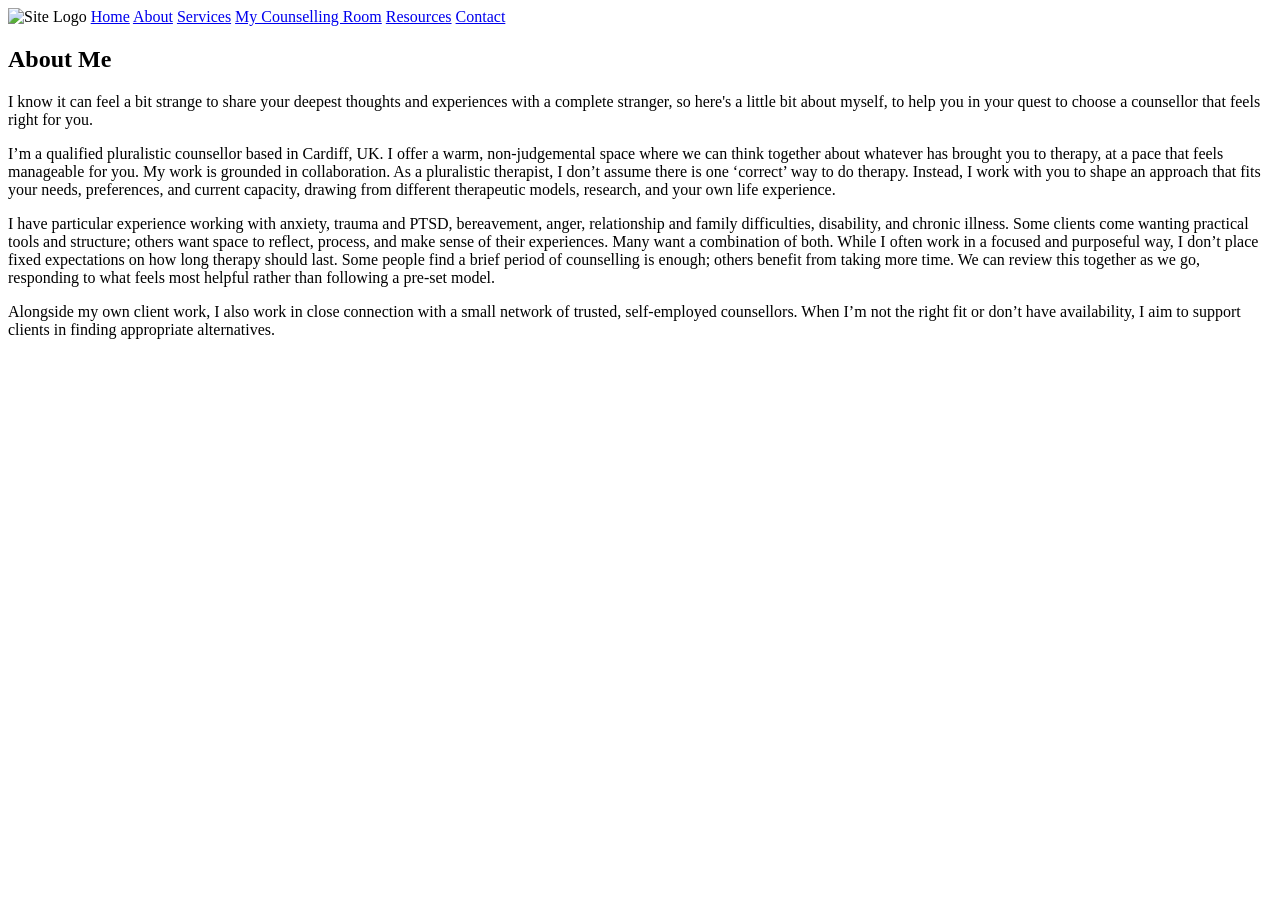
==== About.html @ 57f8e184 "Create About.html Uploaded my current About html page to Git" ====
<!DOCTYPE html>
<html lang="en">
<head>
    <meta charset="UTF-8">
    <meta http-equiv="X-UA-Compatible" content="IE-edge">
    <meta name="viewport" content="width=device-width, initial-scale=1.0">
    <title>A Hennessy Counselling</title>
    <link rel="icon" type="image/png" href="logo.png">
    <!-- Link to external CSS -->
    <link rel="stylesheet" href="style.css">
</head>

<body>

    <!-- Menu Bar -->
<nav class="menu-bar">
    <img src="logo.avif" alt="Site Logo" class="logo">

    <a href="home.html">Home</a>
    <a href="about.html">About</a>
    <a href="services.html">Services</a>
    <a href="my counselling room.html">My Counselling Room</a>
    <a href="resources.html">Resources</a>
    <a href="contact.html">Contact</a>
</nav>
    </nav>


<section class="about-section">
    <h1>About Me</h1>

    <p>
        I know it can feel a bit strange to share your deepest thoughts and experiences with a complete stranger, so here's a little bit about myself, to help you in your quest to choose a counsellor that feels right for you.
    </p>

    <p>
        I’m a qualified pluralistic counsellor based in Cardiff, UK. I offer a warm, non-judgemental space where we can think together about whatever has brought you to therapy, at a pace that feels manageable for you.​ My work is grounded in collaboration. As a pluralistic therapist, I don’t assume there is one ‘correct’ way to do therapy. Instead, I work with you to shape an approach that fits your needs, preferences, and current capacity, drawing from different therapeutic models, research, and your own life experience.
    </p>

    <p>
        I have particular experience working with anxiety, trauma and PTSD, bereavement, anger, relationship and family difficulties, disability, and chronic illness. Some clients come wanting practical tools and structure; others want space to reflect, process, and make sense of their experiences. Many want a combination of both.​ While I often work in a focused and purposeful way, I don’t place fixed expectations on how long therapy should last. Some people find a brief period of counselling is enough; others benefit from taking more time. We can review this together as we go, responding to what feels most helpful rather than following a pre-set model.
    </p>

    <p>
        Alongside my own client work, I also work in close connection with a small network of trusted, self-employed counsellors. When I’m not the right fit or don’t have availability, I aim to support clients in finding appropriate alternatives.
    </p>
</section>
</body>
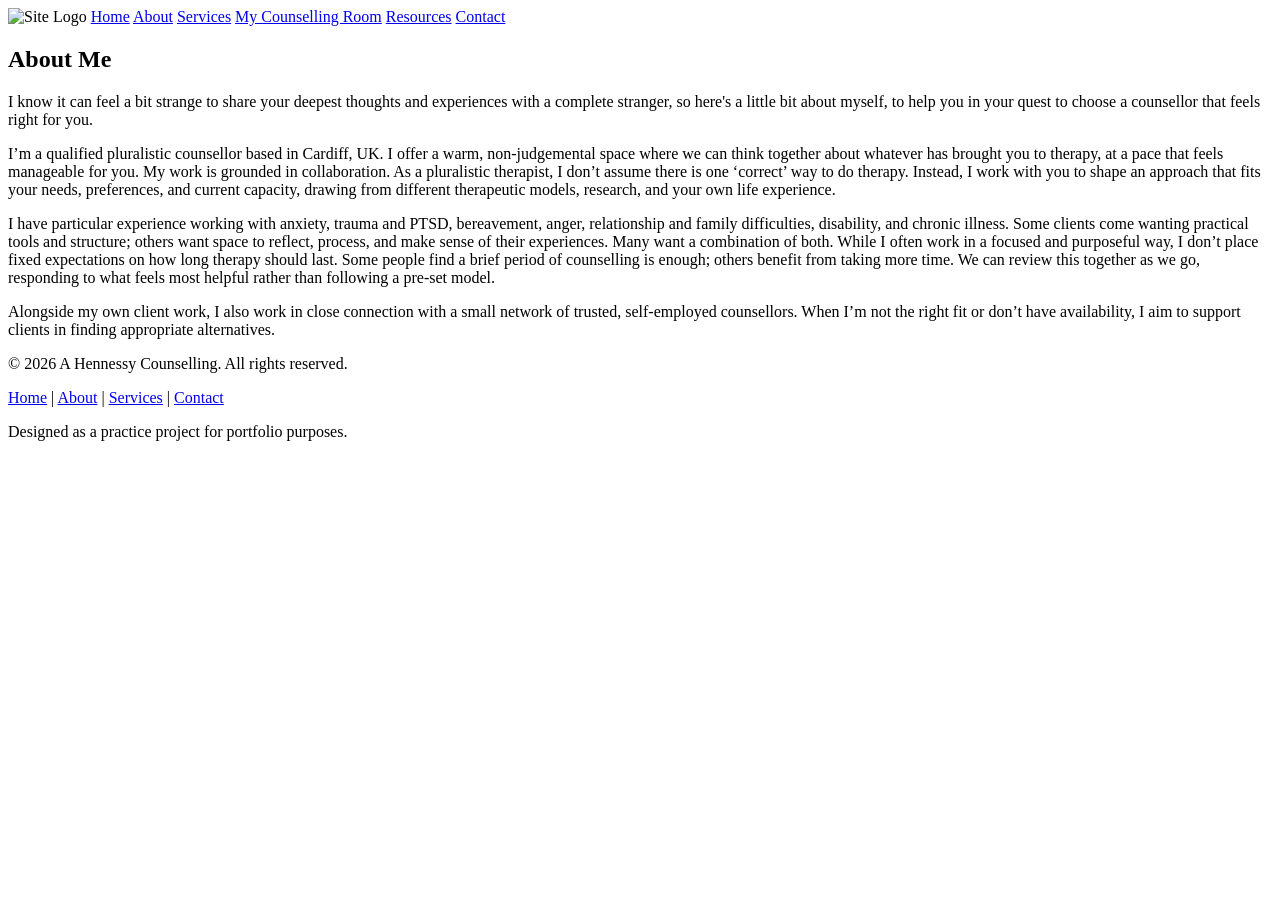
==== commit 16dbb09c: "Fix link to My Counselling Room and add footer Today I edited in a footer" ====
--- a/About.html
+++ b/About.html
@@ -15,11 +15,10 @@
     <!-- Menu Bar -->
 <nav class="menu-bar">
     <img src="logo.avif" alt="Site Logo" class="logo">
-
     <a href="home.html">Home</a>
     <a href="about.html">About</a>
     <a href="services.html">Services</a>
-    <a href="my counselling room.html">My Counselling Room</a>
+    <a href="my-counselling-room.html">My Counselling Room</a>
     <a href="resources.html">Resources</a>
     <a href="contact.html">Contact</a>
 </nav>
@@ -45,4 +44,18 @@
         Alongside my own client work, I also work in close connection with a small network of trusted, self-employed counsellors. When I’m not the right fit or don’t have availability, I aim to support clients in finding appropriate alternatives.
     </p>
 </section>
+<!-- Footer -->
+<footer class="site-footer">
+    <div class="footer-content">
+        <p>&copy; 2026 A Hennessy Counselling. All rights reserved.</p>
+        <p>
+            <a href="home.html">Home</a> | 
+            <a href="about.html">About</a> | 
+            <a href="services.html">Services</a> | 
+            <a href="contact.html">Contact</a>
+        </p>
+        <p>Designed as a practice project for portfolio purposes.</p>
+    </div>
+</footer>
 </body>
+
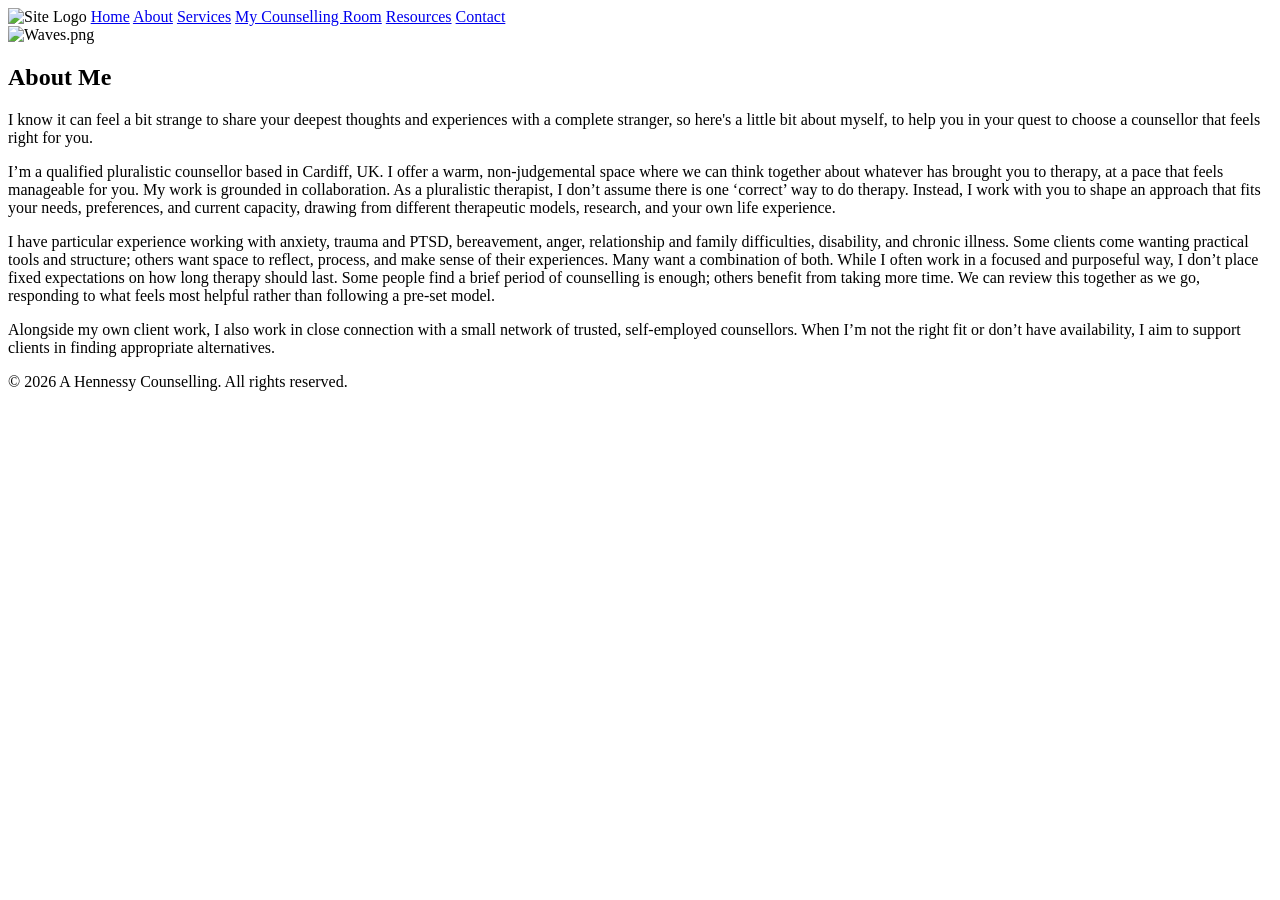
==== commit 69b02ff8: "Add room banner and clean up footer in About.html Added a room banner image to the About page and re" ====
--- a/About.html
+++ b/About.html
@@ -24,6 +24,10 @@
 </nav>
     </nav>
 
+    <div class="room-banner">
+    <img src="Images/waves.png" alt="Waves.png">
+</div>
+
 
 <section class="about-section">
     <h1>About Me</h1>
@@ -48,14 +52,6 @@
 <footer class="site-footer">
     <div class="footer-content">
         <p>&copy; 2026 A Hennessy Counselling. All rights reserved.</p>
-        <p>
-            <a href="home.html">Home</a> | 
-            <a href="about.html">About</a> | 
-            <a href="services.html">Services</a> | 
-            <a href="contact.html">Contact</a>
-        </p>
-        <p>Designed as a practice project for portfolio purposes.</p>
     </div>
 </footer>
 </body>
-
